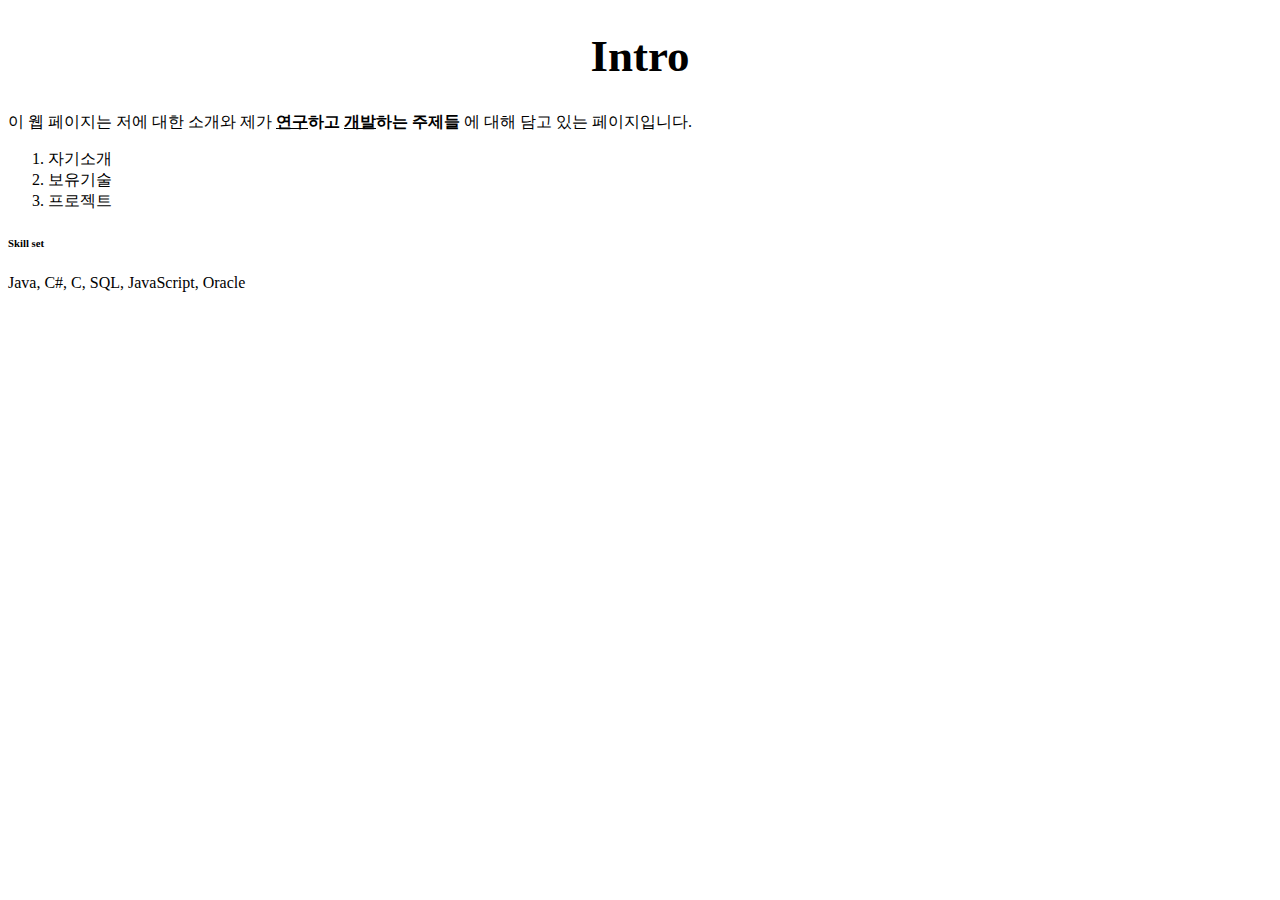
==== 2.html @ 0ee53ccf "Add files via upload" ====
<!doctype html>
<html>
  <head>
    <title>brotheroak's minihome </title>
    <meta charset="utf-8">
    <style>
      a {
        color:black;
        text-decoration: none;
      }
      h1 {
        font-size: 45px;
        text-align: center;
      }
    </style>
  </head>
  <body>
    <h1><a href="index.html">Intro</a></h1>
    이 웹 페이지는 저에 대한 소개와
    제가 <strong><u>연구</u>하고 <u>개발</u>하는 주제들</strong>
    에 대해 담고 있는 페이지입니다.
    <ol>
      <li><a href="1.html">자기소개</a></li>
      <li><a href="2.html">보유기술</a> </li>
      <li><a href="3.html">프로젝트</a> </li>
    </ol>

    <h6>Skill set</h6>
    Java, C#, C, SQL, JavaScript, Oracle
  </body>
</<html>
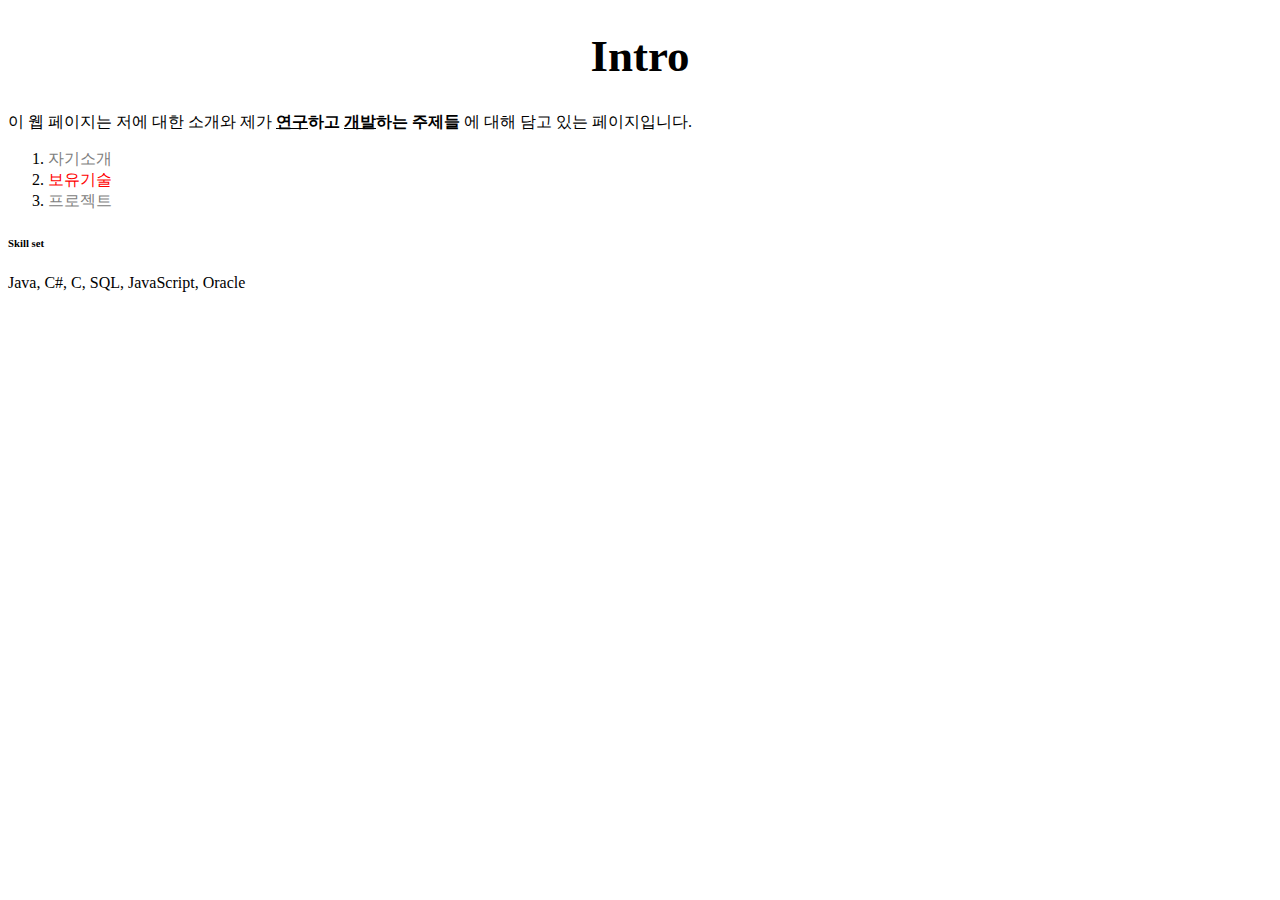
==== commit 3519990f: "Add files via upload" ====
--- a/2.html
+++ b/2.html
@@ -4,13 +4,19 @@
     <title>brotheroak's minihome </title>
     <meta charset="utf-8">
     <style>
-      a {
-        color:black;
-        text-decoration: none;
+      #active {
+        color:red;
+      }
+      .saw {
+        color:gray;
       }
       h1 {
         font-size: 45px;
         text-align: center;
+      }
+      a {
+        color:black;
+        text-decoration: none;
       }
     </style>
   </head>
@@ -20,9 +26,9 @@
     제가 <strong><u>연구</u>하고 <u>개발</u>하는 주제들</strong>
     에 대해 담고 있는 페이지입니다.
     <ol>
-      <li><a href="1.html">자기소개</a></li>
-      <li><a href="2.html">보유기술</a> </li>
-      <li><a href="3.html">프로젝트</a> </li>
+      <li><a href="1.html" class="saw">자기소개</a></li>
+      <li><a href="2.html" class="saw" id="active">보유기술</a> </li>
+      <li><a href="3.html" class="saw">프로젝트</a> </li>
     </ol>
 
     <h6>Skill set</h6>
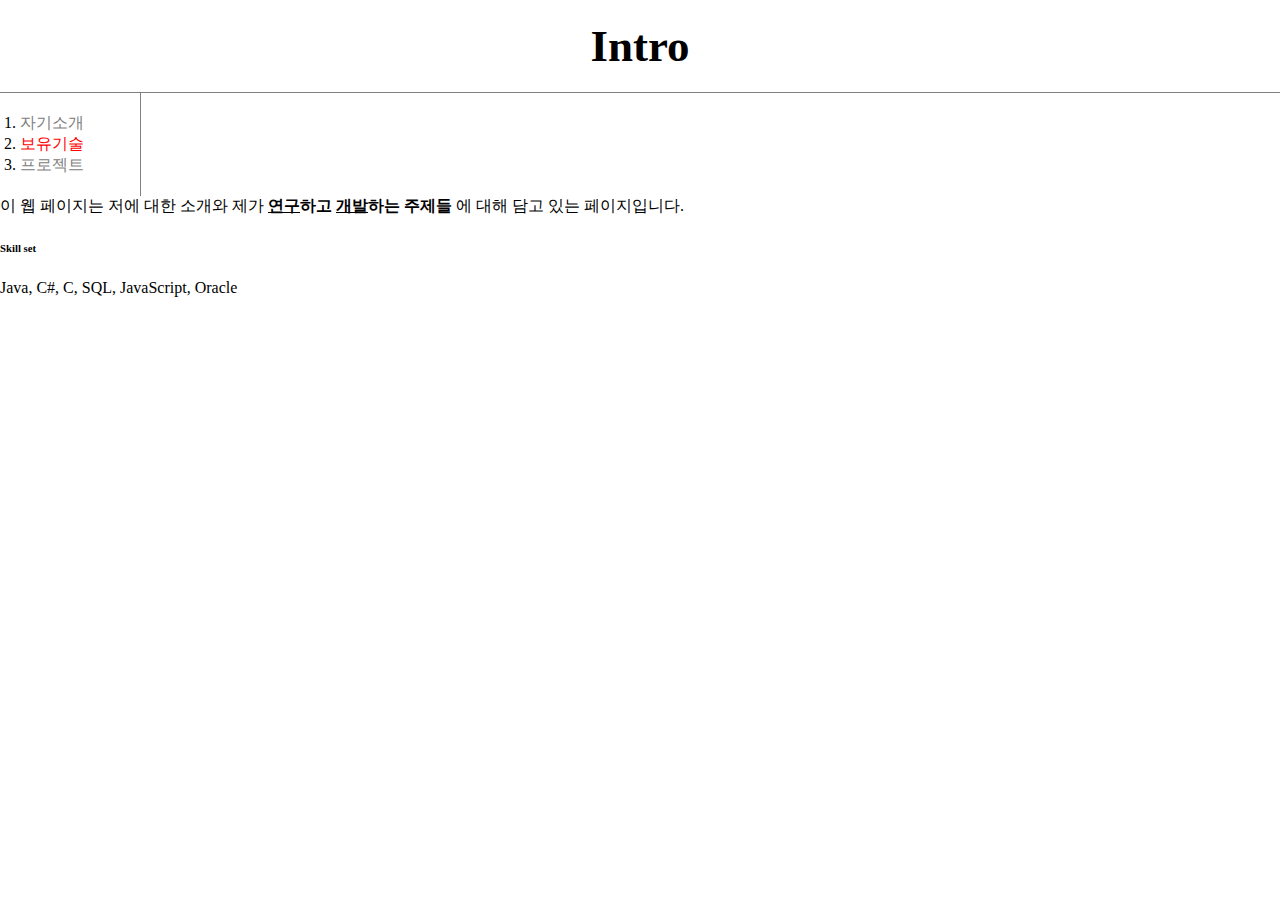
==== commit d48f2eda: "Add files via upload" ====
--- a/2.html
+++ b/2.html
@@ -4,6 +4,9 @@
     <title>brotheroak's minihome </title>
     <meta charset="utf-8">
     <style>
+    body {
+      margin:0;
+    }
       #active {
         color:red;
       }
@@ -11,26 +14,36 @@
         color:gray;
       }
       h1 {
-        font-size: 45px;
+        font-size:45px;
         text-align: center;
+        border-bottom:1px solid gray;
+        margin: 0;
+        padding: 20px;
       }
       a {
         color:black;
         text-decoration: none;
       }
+      ol {
+        border-right: 1px solid gray;
+        width:100px;
+        margin: 0;
+        padding:20px;
+      }
     </style>
   </head>
   <body>
     <h1><a href="index.html">Intro</a></h1>
-    이 웹 페이지는 저에 대한 소개와
-    제가 <strong><u>연구</u>하고 <u>개발</u>하는 주제들</strong>
-    에 대해 담고 있는 페이지입니다.
     <ol>
       <li><a href="1.html" class="saw">자기소개</a></li>
       <li><a href="2.html" class="saw" id="active">보유기술</a> </li>
       <li><a href="3.html" class="saw">프로젝트</a> </li>
     </ol>
 
+    이 웹 페이지는 저에 대한 소개와
+    제가 <strong><u>연구</u>하고 <u>개발</u>하는 주제들</strong>
+    에 대해 담고 있는 페이지입니다.
+
     <h6>Skill set</h6>
     Java, C#, C, SQL, JavaScript, Oracle
   </body>
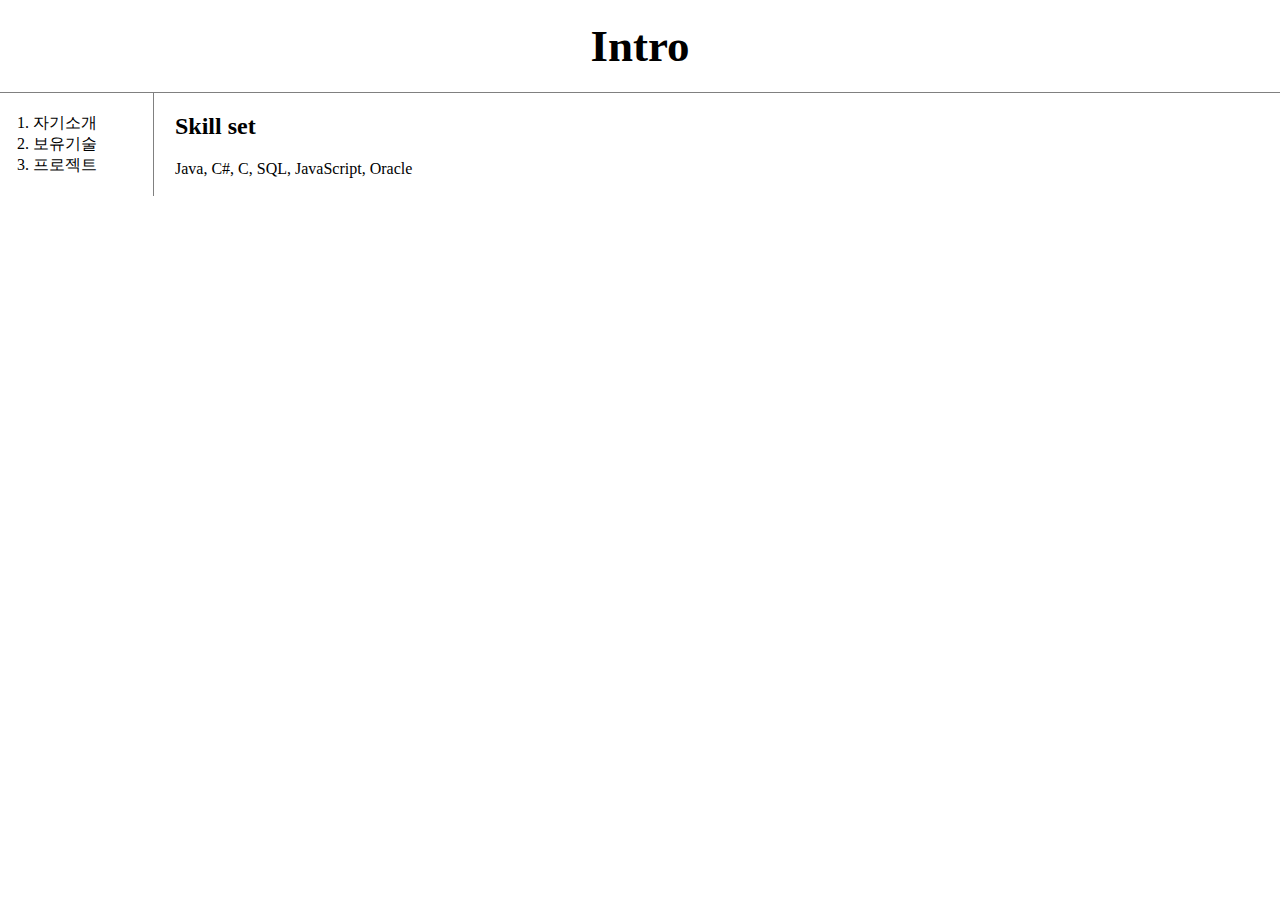
==== commit f8fca2dc: "Add files via upload" ====
--- a/2.html
+++ b/2.html
@@ -3,48 +3,22 @@
   <head>
     <title>brotheroak's minihome </title>
     <meta charset="utf-8">
-    <style>
-    body {
-      margin:0;
-    }
-      #active {
-        color:red;
-      }
-      .saw {
-        color:gray;
-      }
-      h1 {
-        font-size:45px;
-        text-align: center;
-        border-bottom:1px solid gray;
-        margin: 0;
-        padding: 20px;
-      }
-      a {
-        color:black;
-        text-decoration: none;
-      }
-      ol {
-        border-right: 1px solid gray;
-        width:100px;
-        margin: 0;
-        padding:20px;
-      }
-    </style>
+    <link rel="stylesheet" href="style.css">
   </head>
   <body>
     <h1><a href="index.html">Intro</a></h1>
-    <ol>
-      <li><a href="1.html" class="saw">자기소개</a></li>
-      <li><a href="2.html" class="saw" id="active">보유기술</a> </li>
-      <li><a href="3.html" class="saw">프로젝트</a> </li>
-    </ol>
-
-    이 웹 페이지는 저에 대한 소개와
-    제가 <strong><u>연구</u>하고 <u>개발</u>하는 주제들</strong>
-    에 대해 담고 있는 페이지입니다.
-
-    <h6>Skill set</h6>
-    Java, C#, C, SQL, JavaScript, Oracle
+    <div id="grid">
+      <ol>
+        <li><a href="1.html">자기소개</a></li>
+        <li><a href="2.html">보유기술</a> </li>
+        <li><a href="3.html">프로젝트</a> </li>
+      </ol>
+      <div id="article">
+        <h2>Skill set</h2>
+        <p>
+          Java, C#, C, SQL, JavaScript, Oracle
+        </p>
+      </div>
+    </div>
   </body>
 </<html>
--- a/style.css
+++ b/style.css
@@ -0,0 +1,39 @@
+body {
+  margin:0;
+}
+h1 {
+  font-size:45px;
+  text-align: center;
+  border-bottom:1px solid gray;
+  margin: 0;
+  padding: 20px;
+}
+a {
+  color:black;
+  text-decoration: none;
+}
+#grid ol {
+  border-right: 1px solid gray;
+  width:100px;
+  margin: 0;
+  padding:20px;
+  padding-left: 33px;
+}
+#grid{
+  display:grid;
+  grid-template-columns: 150px 1fr;
+}
+#grid #article{
+  padding-left: 25px;
+}
+@media(max-width:800px) {
+  #grid{
+    display:block;
+  }
+  #grid ol {
+    border-right: none;
+  }
+  h1 {
+    border-bottom: none;
+  }
+}
